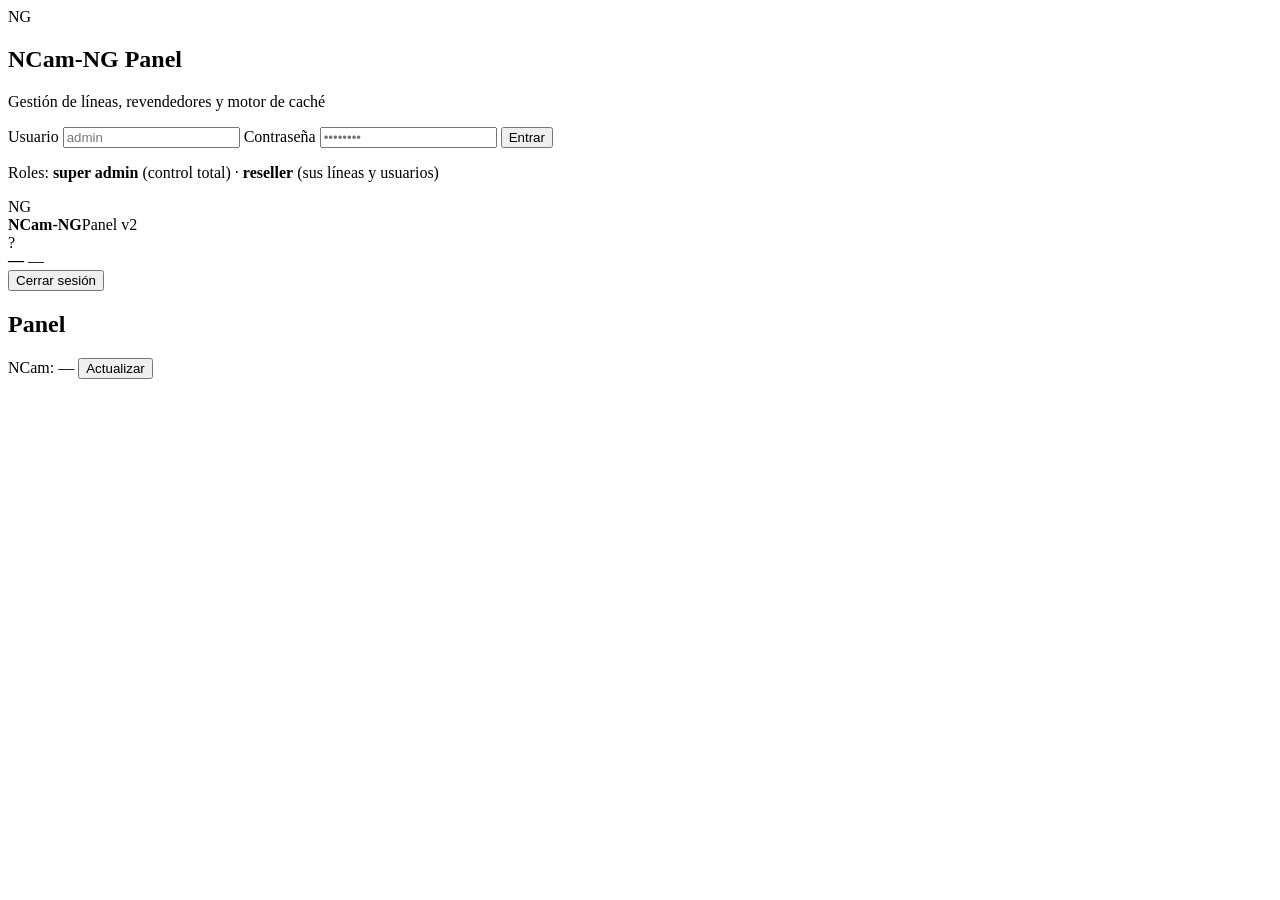
==== panel/frontend/index.html @ d6301273 "NCam-NG: motor de caché v2 + panel de gestión con super admin y reseller Motor de caché (C): - estad" ====
<!DOCTYPE html>
<html lang="es">
<head>
<meta charset="utf-8">
<meta name="viewport" content="width=device-width, initial-scale=1">
<title>NCam-NG Panel</title>
<link rel="stylesheet" href="/static/styles.css">
<link rel="icon" href="data:image/svg+xml,<svg xmlns='http://www.w3.org/2000/svg' viewBox='0 0 100 100'><text y='.9em' font-size='90'>🛰️</text></svg>">
</head>
<body>

<!-- ---------------------------------------------------------------- login -->
<section id="login-view" class="login-wrap">
  <form id="login-form" class="login-card" autocomplete="on">
    <div class="brand">
      <div class="brand-mark">NG</div>
      <div>
        <h1>NCam-NG Panel</h1>
        <p class="muted">Gestión de líneas, revendedores y motor de caché</p>
      </div>
    </div>
    <label>Usuario
      <input type="text" id="login-username" required autocomplete="username" placeholder="admin">
    </label>
    <label>Contraseña
      <input type="password" id="login-password" required autocomplete="current-password" placeholder="••••••••">
    </label>
    <button type="submit" class="btn primary block" id="login-submit">Entrar</button>
    <p id="login-error" class="error hidden"></p>
    <p class="muted small center">
      Roles: <strong>super admin</strong> (control total) · <strong>reseller</strong> (sus líneas y usuarios)
    </p>
  </form>
</section>

<!-- ------------------------------------------------------------ aplicación -->
<div id="app-view" class="app hidden">
  <aside class="sidebar">
    <div class="brand small">
      <div class="brand-mark">NG</div>
      <div><strong>NCam-NG</strong><span class="muted block small" id="brand-sub">Panel v2</span></div>
    </div>
    <nav id="nav"></nav>
    <div class="sidebar-footer">
      <div class="user-box">
        <div class="avatar" id="user-avatar">?</div>
        <div>
          <strong id="user-name">—</strong>
          <span class="badge" id="user-role">—</span>
        </div>
      </div>
      <div class="credits" id="user-credits" title="Saldo de créditos"></div>
      <button class="btn ghost small block" id="logout-btn">Cerrar sesión</button>
    </div>
  </aside>

  <main class="content">
    <header class="topbar">
      <div>
        <h2 id="view-title">Panel</h2>
        <p class="muted small" id="view-subtitle"></p>
      </div>
      <div class="topbar-actions">
        <span class="pill" id="ncam-pill" title="Estado del daemon NCam">NCam: —</span>
        <button class="btn ghost small" id="refresh-btn">Actualizar</button>
      </div>
    </header>
    <section id="view" class="view"></section>
  </main>
</div>

<div id="modal-root"></div>
<div id="toast-root" class="toast-root"></div>

<script src="/static/app.js"></script>
</body>
</html>
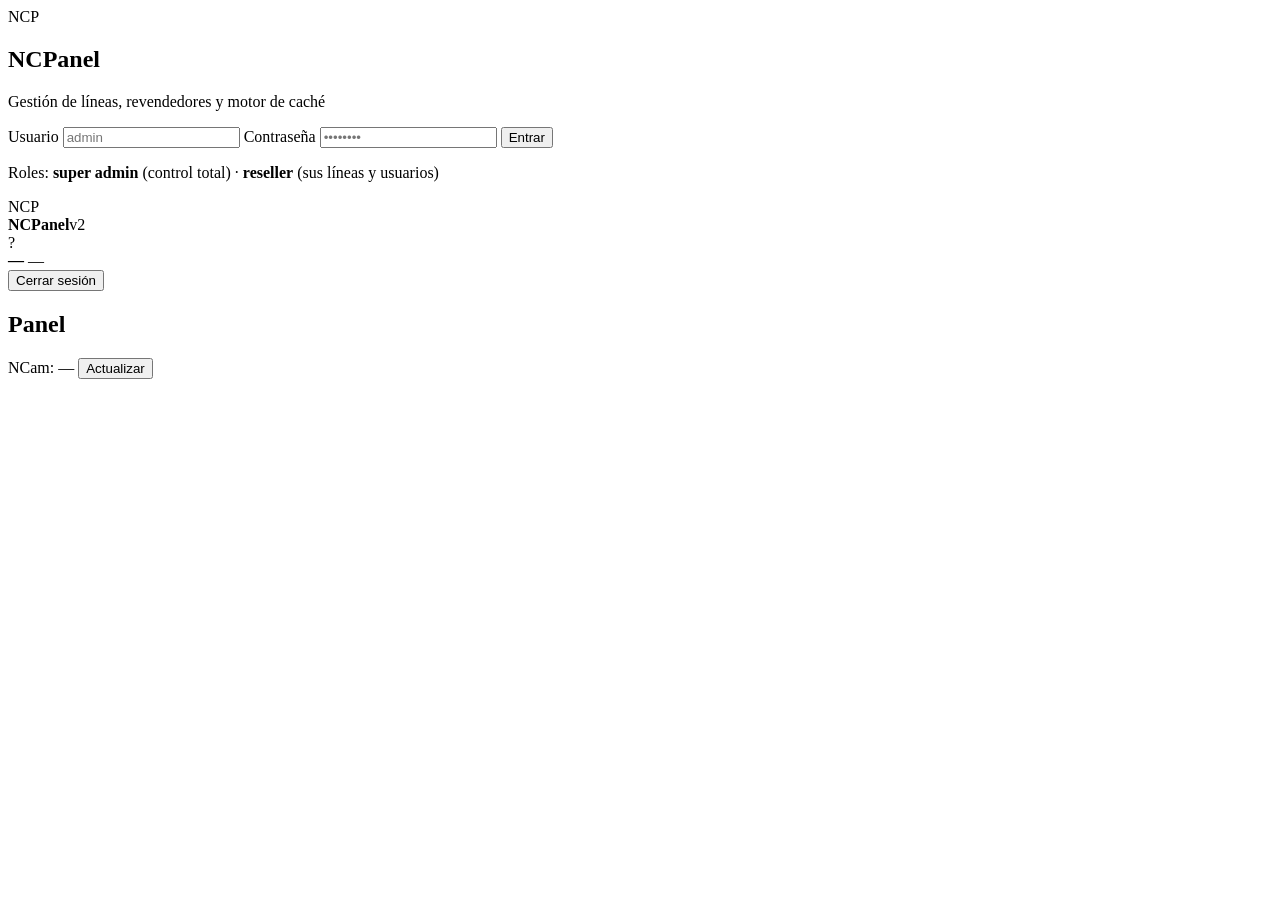
==== commit 3354e4c2: "2.2.0: el panel de gestión pasa a llamarse NCPanel Nombre nuevo en todo lo visible: * interfaz: <tit" ====
--- a/panel/frontend/index.html
+++ b/panel/frontend/index.html
@@ -3,7 +3,7 @@
 <head>
 <meta charset="utf-8">
 <meta name="viewport" content="width=device-width, initial-scale=1">
-<title>NCam-NG Panel</title>
+<title>NCPanel</title>
 <link rel="stylesheet" href="/static/styles.css">
 <link rel="icon" href="data:image/svg+xml,<svg xmlns='http://www.w3.org/2000/svg' viewBox='0 0 100 100'><text y='.9em' font-size='90'>🛰️</text></svg>">
 </head>
@@ -13,9 +13,9 @@
 <section id="login-view" class="login-wrap">
   <form id="login-form" class="login-card" autocomplete="on">
     <div class="brand">
-      <div class="brand-mark">NG</div>
+      <div class="brand-mark">NCP</div>
       <div>
-        <h1>NCam-NG Panel</h1>
+        <h1>NCPanel</h1>
         <p class="muted">Gestión de líneas, revendedores y motor de caché</p>
       </div>
     </div>
@@ -37,8 +37,8 @@
 <div id="app-view" class="app hidden">
   <aside class="sidebar">
     <div class="brand small">
-      <div class="brand-mark">NG</div>
-      <div><strong>NCam-NG</strong><span class="muted block small" id="brand-sub">Panel v2</span></div>
+      <div class="brand-mark">NCP</div>
+      <div><strong>NCPanel</strong><span class="muted block small" id="brand-sub">v2</span></div>
     </div>
     <nav id="nav"></nav>
     <div class="sidebar-footer">
